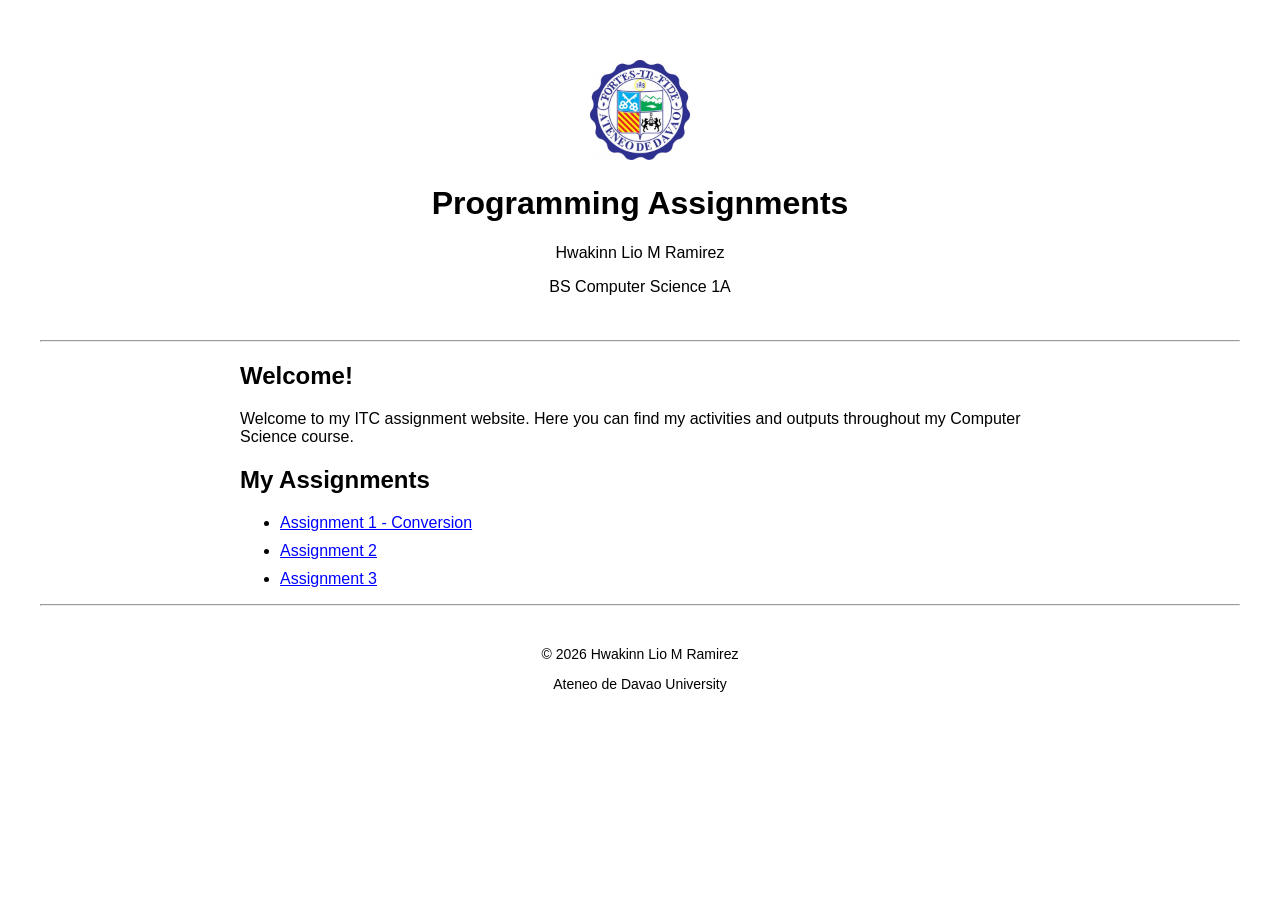
==== index.html @ 119e8e1a "Update index.html" ====
<!DOCTYPE html>
<html>
<head>
    <title>My Program Webpage</title>
    <link rel="stylesheet" href="style.css">
</head>

<body>

    <header>
        <img src="addu-logo.png" alt="AdDU Logo" width="100">

        <h1>Programming Assignments</h1>
        <p>Hwakinn Lio M Ramirez</p>
        <p>BS Computer Science 1A</p>
    </header>

    <hr>

    <main>
        <h2>Welcome!</h2>

        <p>
            Welcome to my ITC assignment website.
            Here you can find my activities and outputs
            throughout my Computer Science course.
        </p>

        <h2>My Assignments</h2>

        <ul>
            <li><a href="assignments/conversion.html">Assignment 1 - Conversion</a></li>
            <li><a href="assignments/assignment2.html">Assignment 2</a></li>
            <li><a href="assignments/assignment3.html">Assignment 3</a></li>
        </ul>
    </main>

    <hr>

    <footer>
        <p>© 2026 Hwakinn Lio M Ramirez</p>
        <p>Ateneo de Davao University</p>
    </footer>

</body>
</html>
---- style.css ----
body {
    font-family: Arial, sans-serif;
    margin: 40px;
    background-color: white;
    color: black;
}

header {
    text-align: center;
    padding: 20px;
}

main {
    max-width: 800px;
    margin: auto;
}

footer {
    text-align: center;
    margin-top: 40px;
    font-size: 14px;
}

a {
    color: blue;
}

li {
    margin: 10px 0;
}
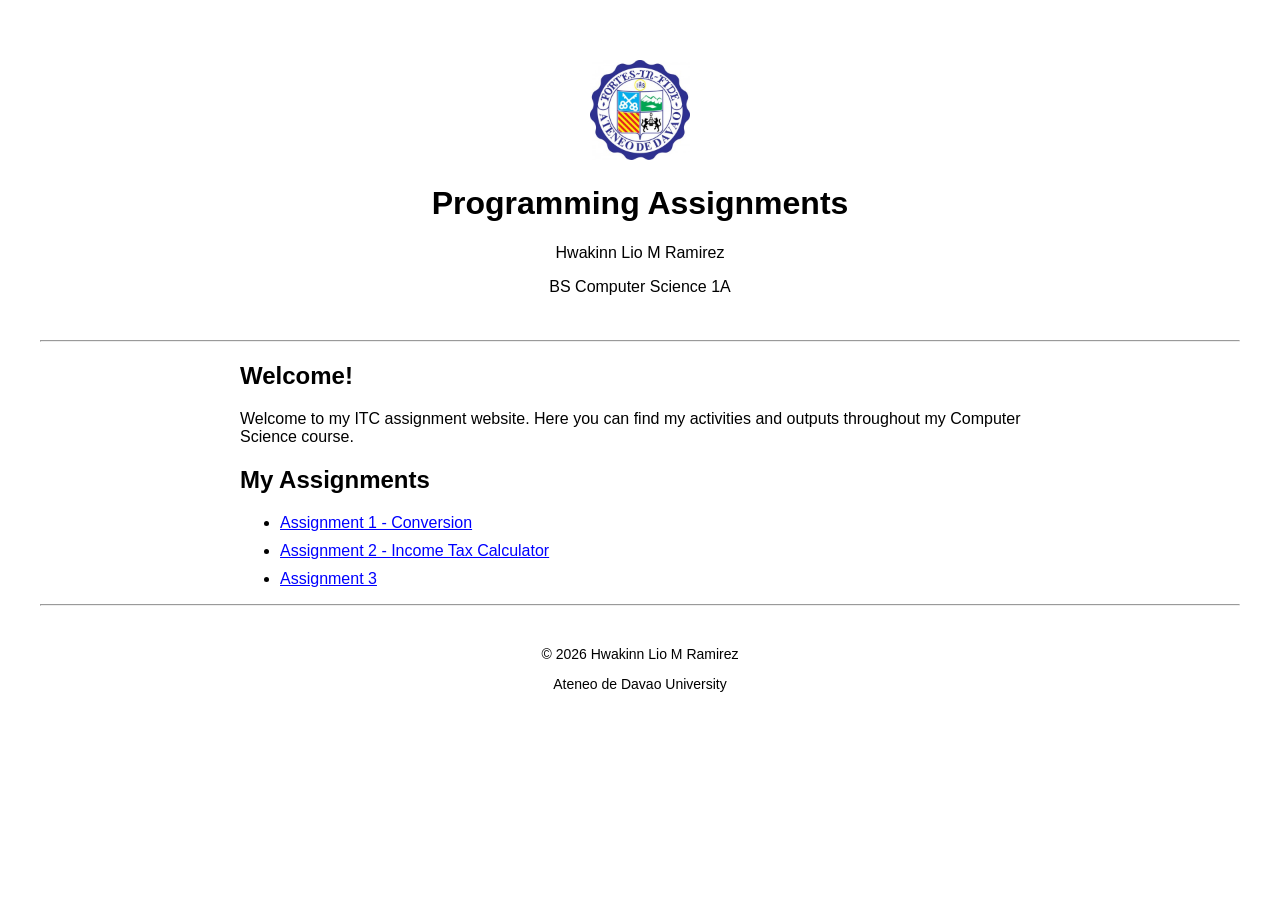
==== commit bc4a78aa: "Update index.html" ====
--- a/index.html
+++ b/index.html
@@ -31,7 +31,7 @@
 
         <ul>
             <li><a href="assignments/conversion.html">Assignment 1 - Conversion</a></li>
-            <li><a href="assignments/assignment2.html">Assignment 2</a></li>
+            <li><a href="assignments/income-tax.html">Assignment 2 - Income Tax Calculator</a></li>
             <li><a href="assignments/assignment3.html">Assignment 3</a></li>
         </ul>
     </main>
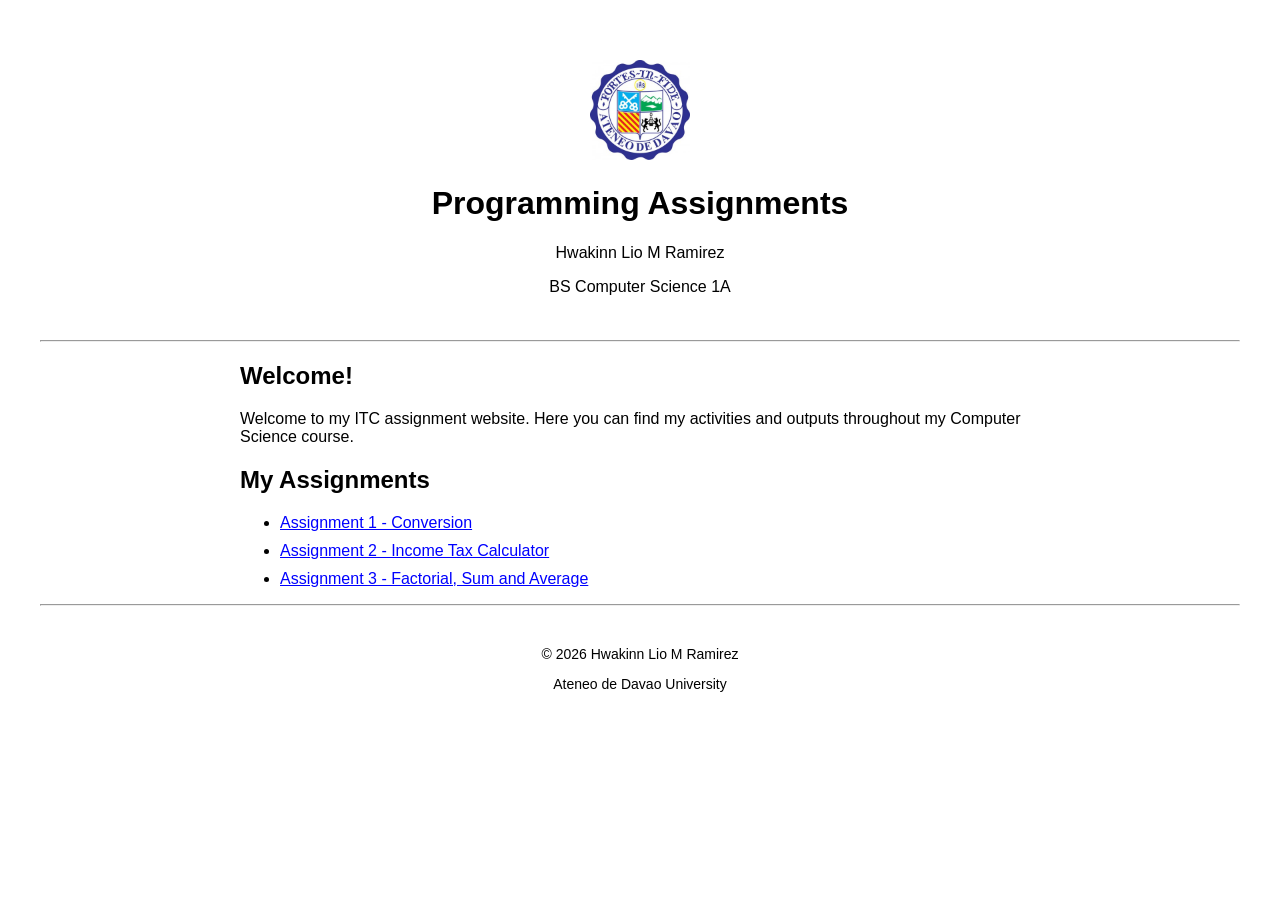
==== commit 5ed5cf84: "Update index.html" ====
--- a/index.html
+++ b/index.html
@@ -32,7 +32,7 @@
         <ul>
             <li><a href="assignments/conversion.html">Assignment 1 - Conversion</a></li>
             <li><a href="assignments/income-tax.html">Assignment 2 - Income Tax Calculator</a></li>
-            <li><a href="assignments/assignment3.html">Assignment 3</a></li>
+            <li><a href="assignments/loops.html">Assignment 3 - Factorial, Sum and Average</a></li>
         </ul>
     </main>
 
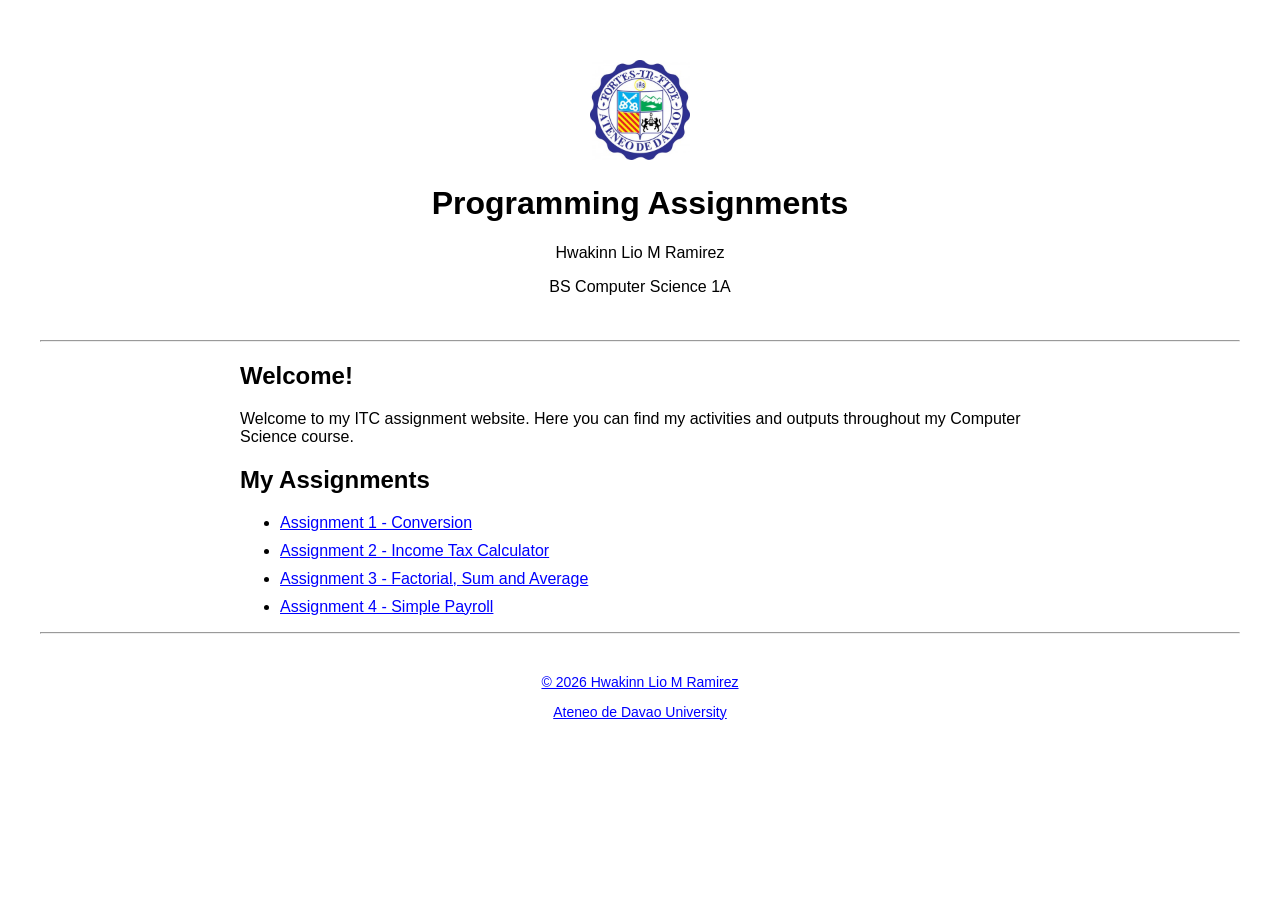
==== commit 8a957432: "Update index.html" ====
--- a/index.html
+++ b/index.html
@@ -33,6 +33,7 @@
             <li><a href="assignments/conversion.html">Assignment 1 - Conversion</a></li>
             <li><a href="assignments/income-tax.html">Assignment 2 - Income Tax Calculator</a></li>
             <li><a href="assignments/loops.html">Assignment 3 - Factorial, Sum and Average</a></li>
+            <li><a href="assignments/payroll.html">Assignment 4 - Simple Payroll</a</li>
         </ul>
     </main>
 
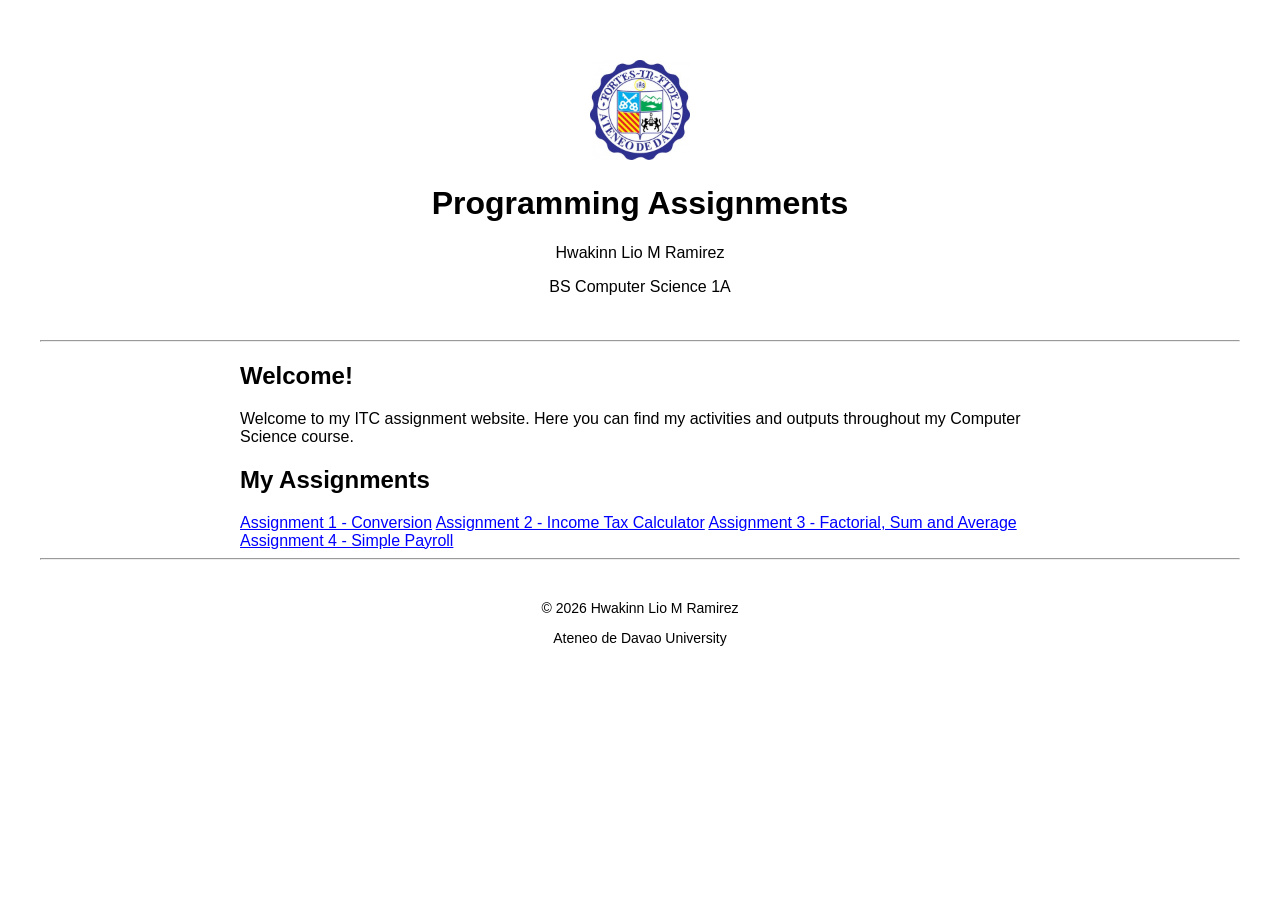
==== commit 96f6c9e2: "Update index.html" ====
--- a/index.html
+++ b/index.html
@@ -29,12 +29,16 @@
 
         <h2>My Assignments</h2>
 
-        <ul>
-            <li><a href="assignments/conversion.html">Assignment 1 - Conversion</a></li>
-            <li><a href="assignments/income-tax.html">Assignment 2 - Income Tax Calculator</a></li>
-            <li><a href="assignments/loops.html">Assignment 3 - Factorial, Sum and Average</a></li>
-            <li><a href="assignments/payroll.html">Assignment 4 - Simple Payroll</a</li>
-        </ul>
+<div class="assignment-buttons">
+    <a href="assignments/conversion.html">Assignment 1 - Conversion</a>
+
+    <a href="assignments/income-tax.html">Assignment 2 - Income Tax Calculator</a>
+
+    <a href="assignments/loops.html">Assignment 3 - Factorial, Sum and Average</a>
+
+    <a href="assignments/payroll.html">Assignment 4 - Simple Payroll</a>
+</div>
+
     </main>
 
     <hr>
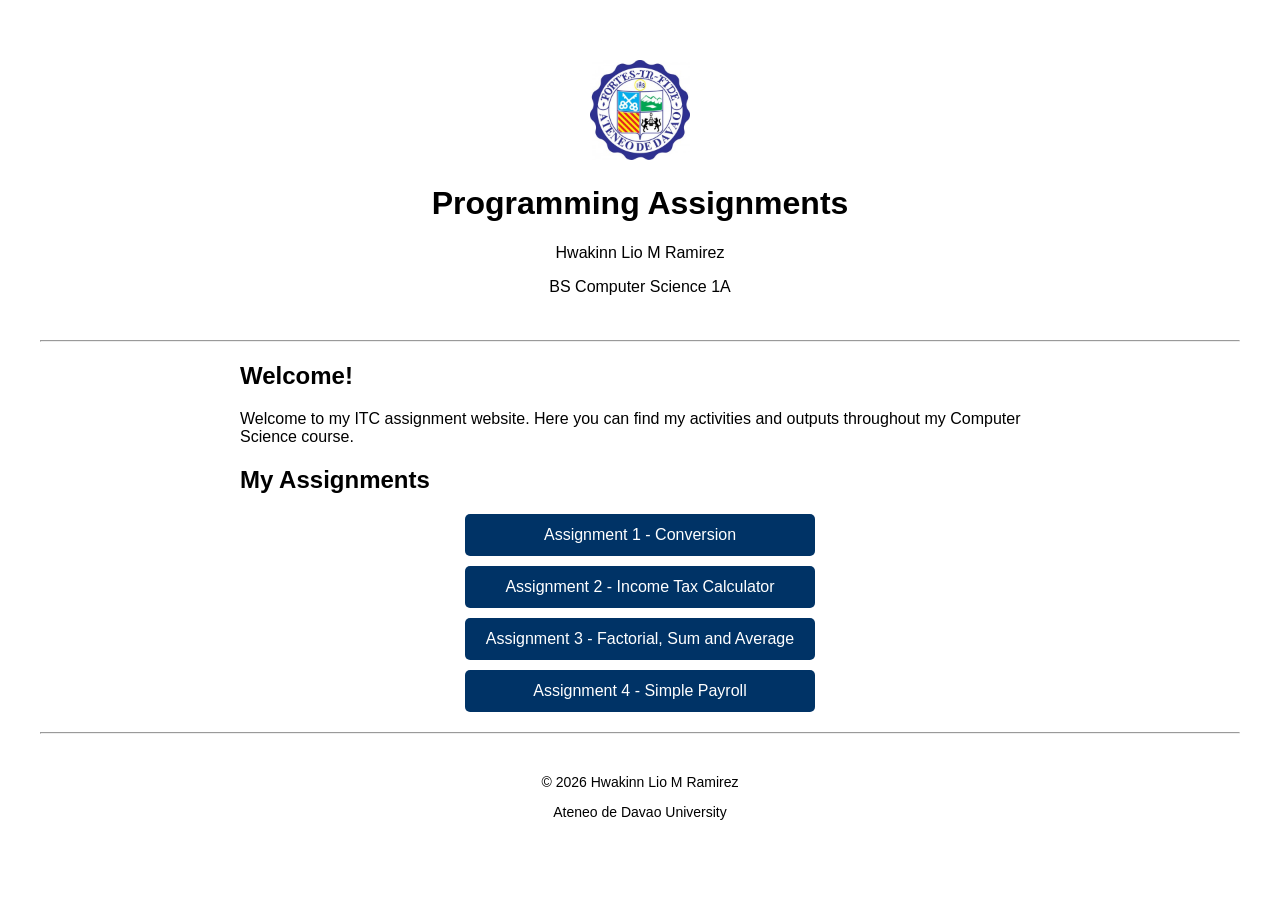
==== commit ea00c590: "Update index.html" ====
--- a/index.html
+++ b/index.html
@@ -3,7 +3,7 @@
 <html>
 <head>
     <title>My Program Webpage</title>
-    <link rel="stylesheet" href="style.css">
+    <link rel="stylesheet" href="style.css?v=2">
 </head>
 
 <body>
--- a/style.css
+++ b/style.css
@@ -29,3 +29,26 @@
 li {
     margin: 10px 0;
 }
+
+
+.assignment-buttons {
+    display: flex;
+    flex-direction: column;
+    gap: 10px;
+    max-width: 350px;
+    margin: 20px auto;
+}
+
+.assignment-buttons a {
+    display: block;
+    padding: 12px;
+    background-color: #003366;
+    color: white;
+    text-decoration: none;
+    text-align: center;
+    border-radius: 5px;
+}
+
+.assignment-buttons a:hover {
+    background-color: #00509e;
+}
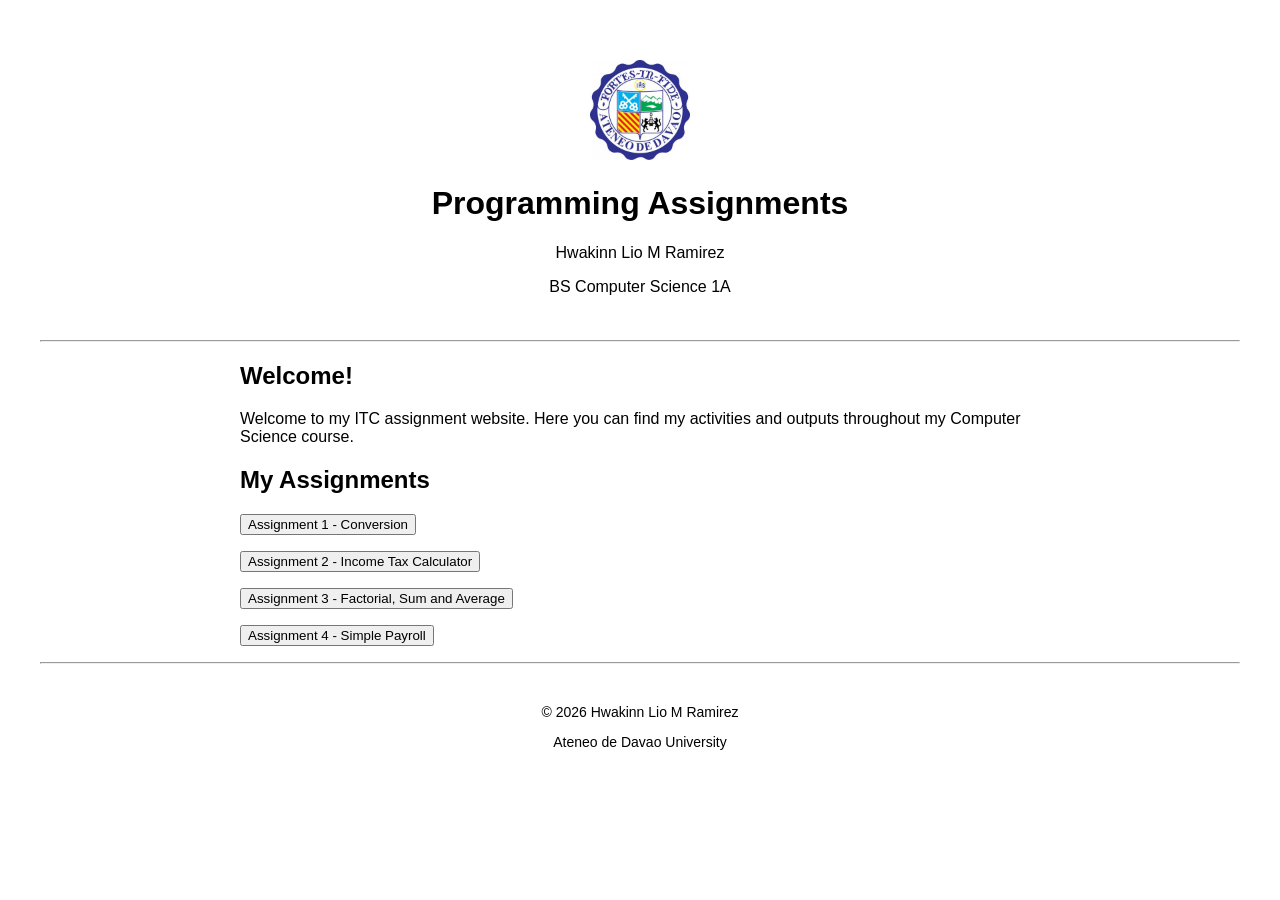
==== commit 0b521ead: "Update index.html" ====
--- a/index.html
+++ b/index.html
@@ -27,17 +27,16 @@
             throughout my Computer Science course.
         </p>
 
-        <h2>My Assignments</h2>
+        
+<h2>My Assignments</h2>
 
-<div class="assignment-buttons">
-    <a href="assignments/conversion.html">Assignment 1 - Conversion</a>
+<p><button onclick="window.location.href='assignments/conversion.html'">Assignment 1 - Conversion</button></p>
 
-    <a href="assignments/income-tax.html">Assignment 2 - Income Tax Calculator</a>
+<p><button onclick="window.location.href='assignments/income-tax.html'">Assignment 2 - Income Tax Calculator</button></p>
 
-    <a href="assignments/loops.html">Assignment 3 - Factorial, Sum and Average</a>
+<p><button onclick="window.location.href='assignments/loops.html'">Assignment 3 - Factorial, Sum and Average</button></p>
 
-    <a href="assignments/payroll.html">Assignment 4 - Simple Payroll</a>
-</div>
+<p><button onclick="window.location.href='assignments/payroll.html'">Assignment 4 - Simple Payroll</button></p>
 
     </main>
 
--- a/style.css
+++ b/style.css
@@ -30,25 +30,3 @@
     margin: 10px 0;
 }
 
-
-.assignment-buttons {
-    display: flex;
-    flex-direction: column;
-    gap: 10px;
-    max-width: 350px;
-    margin: 20px auto;
-}
-
-.assignment-buttons a {
-    display: block;
-    padding: 12px;
-    background-color: #003366;
-    color: white;
-    text-decoration: none;
-    text-align: center;
-    border-radius: 5px;
-}
-
-.assignment-buttons a:hover {
-    background-color: #00509e;
-}
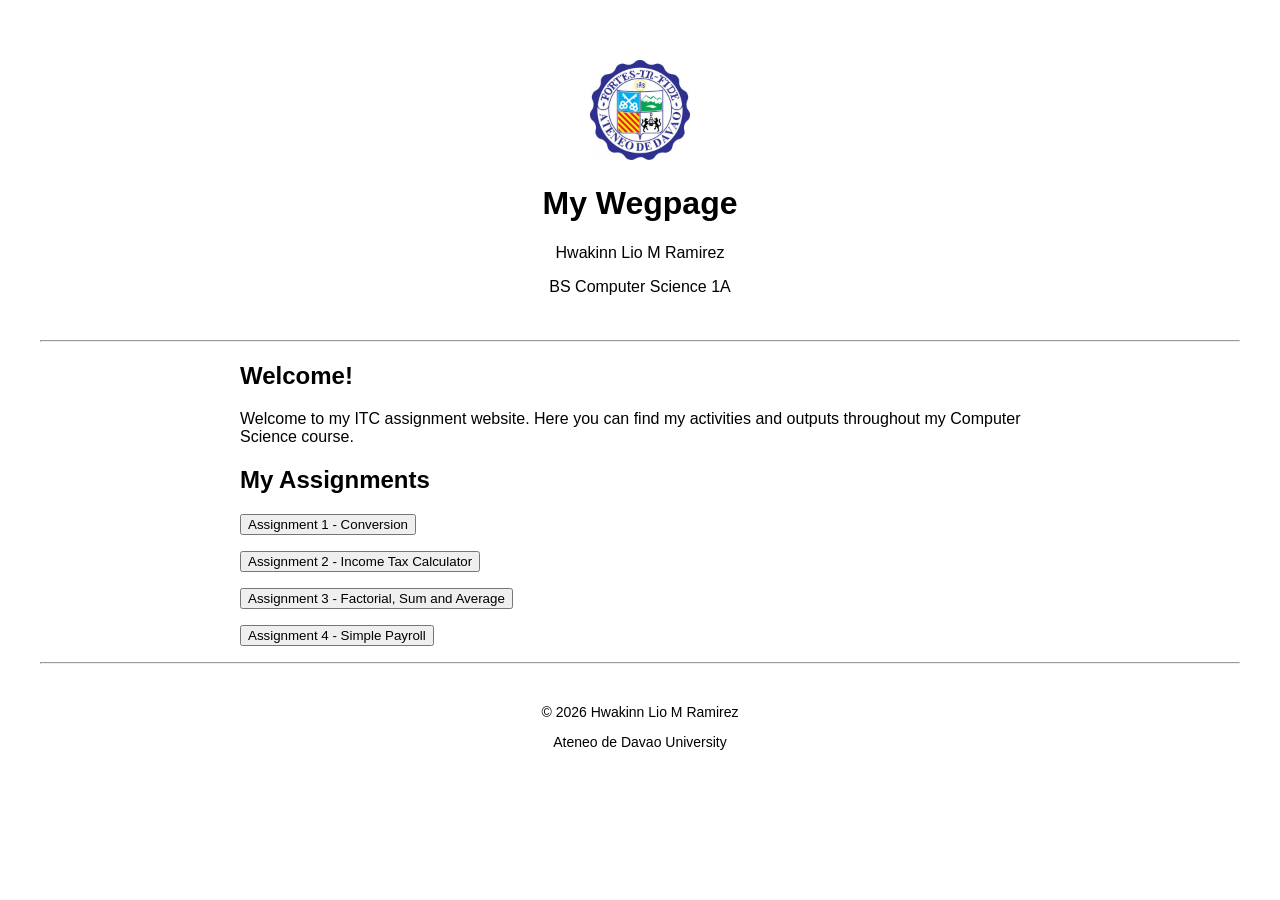
==== commit dda8ce07: "Update index.html" ====
--- a/index.html
+++ b/index.html
@@ -2,7 +2,7 @@
 <!DOCTYPE html>
 <html>
 <head>
-    <title>My Program Webpage</title>
+    <title>Webpage</title>
     <link rel="stylesheet" href="style.css?v=2">
 </head>
 
@@ -11,7 +11,7 @@
     <header>
         <img src="addu-logo.png" alt="AdDU Logo" width="100">
 
-        <h1>Programming Assignments</h1>
+        <h1>My Wegpage</h1>
         <p>Hwakinn Lio M Ramirez</p>
         <p>BS Computer Science 1A</p>
     </header>
